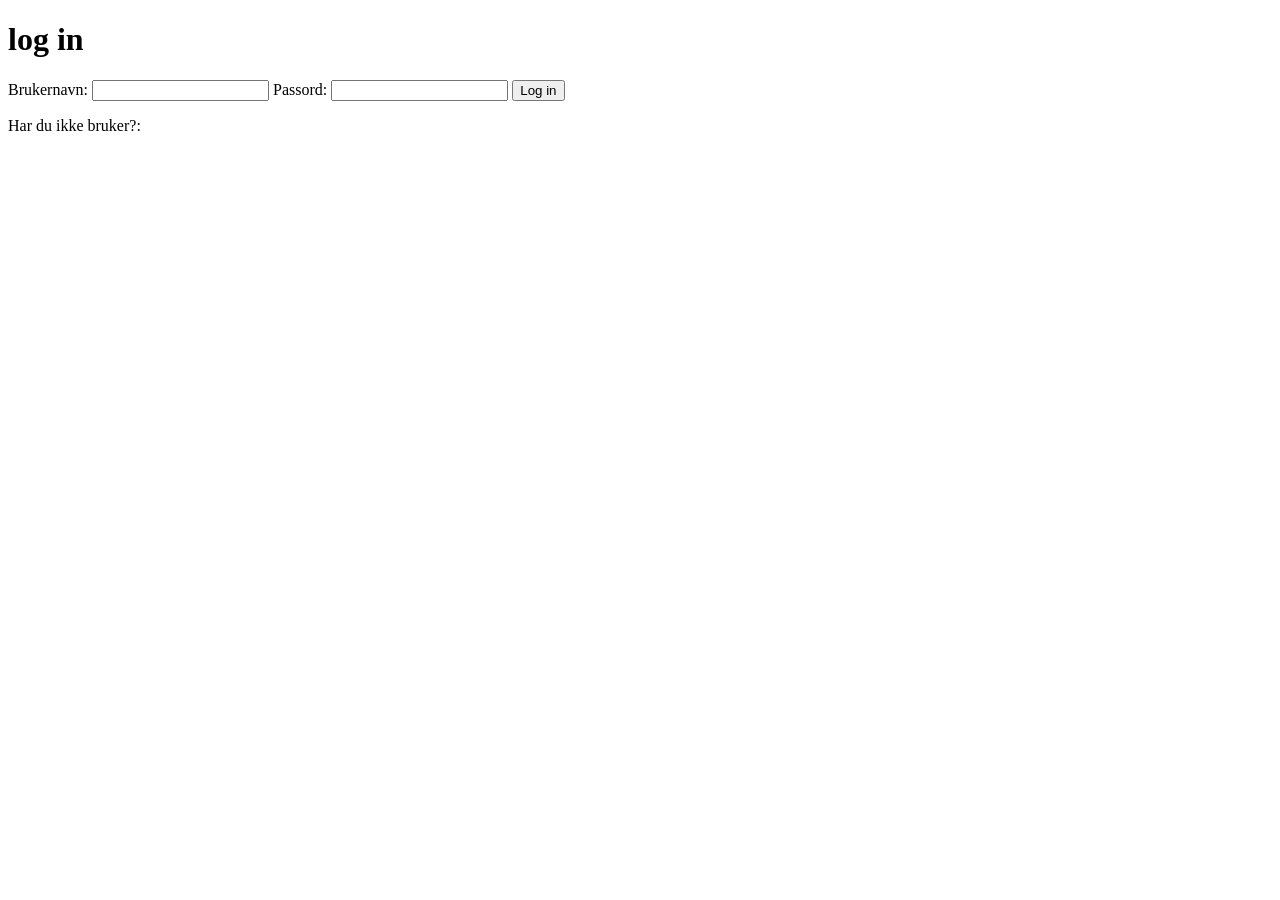
==== templates/login.html @ 66e8dd79 "La til fungerende inloggning" ====
<!DOCTYPE html>
<html lang="en">
<head>
    <meta charset="UTF-8">
    <meta name="viewport" content="width=device-width, initial-scale=1.0">
    <title>Login</title>
</head>
<body>
    <h1>log in</h1>

    <form method="post">
        <label for="username">Brukernavn: </label>
        <input type="text" name="username">
        <label for="password">Passord: </label>
        <input type="password" name="password">
        <button type="submit">Log in</button>
    </form>
    <p>Har du ikke bruker?: <a href="register.html"></a></p>
</body>
</html>
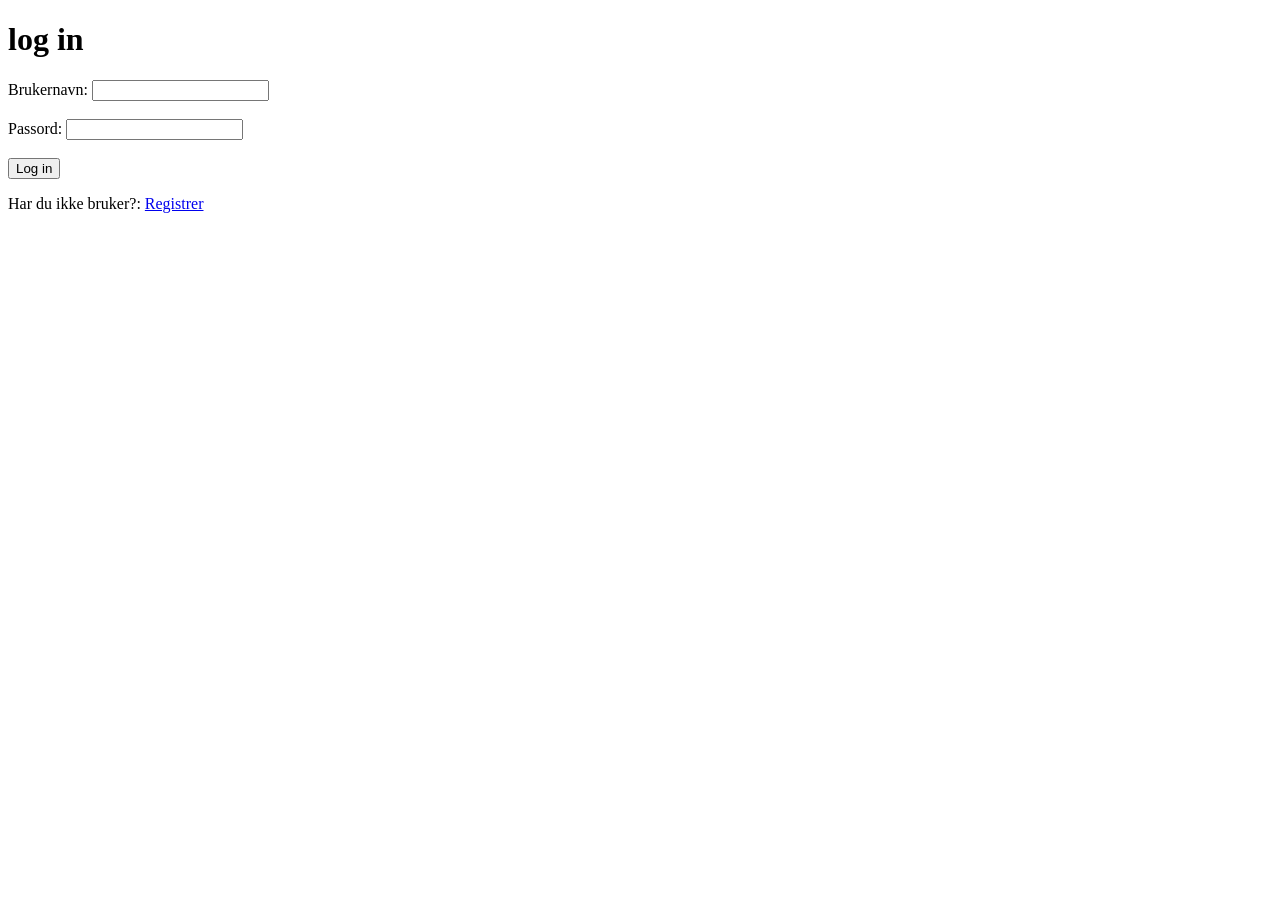
==== commit b223f9f9: "Topics og Sections fungerer" ====
--- a/templates/login.html
+++ b/templates/login.html
@@ -11,10 +11,16 @@
     <form method="post">
         <label for="username">Brukernavn: </label>
         <input type="text" name="username">
+
+        <br><br>
+
         <label for="password">Passord: </label>
         <input type="password" name="password">
+
+        <br><br>
+
         <button type="submit">Log in</button>
     </form>
-    <p>Har du ikke bruker?: <a href="register.html"></a></p>
+    <p>Har du ikke bruker?: <a href="{{ url_for('register') }}">Registrer</a> </p> 
 </body>
 </html>
